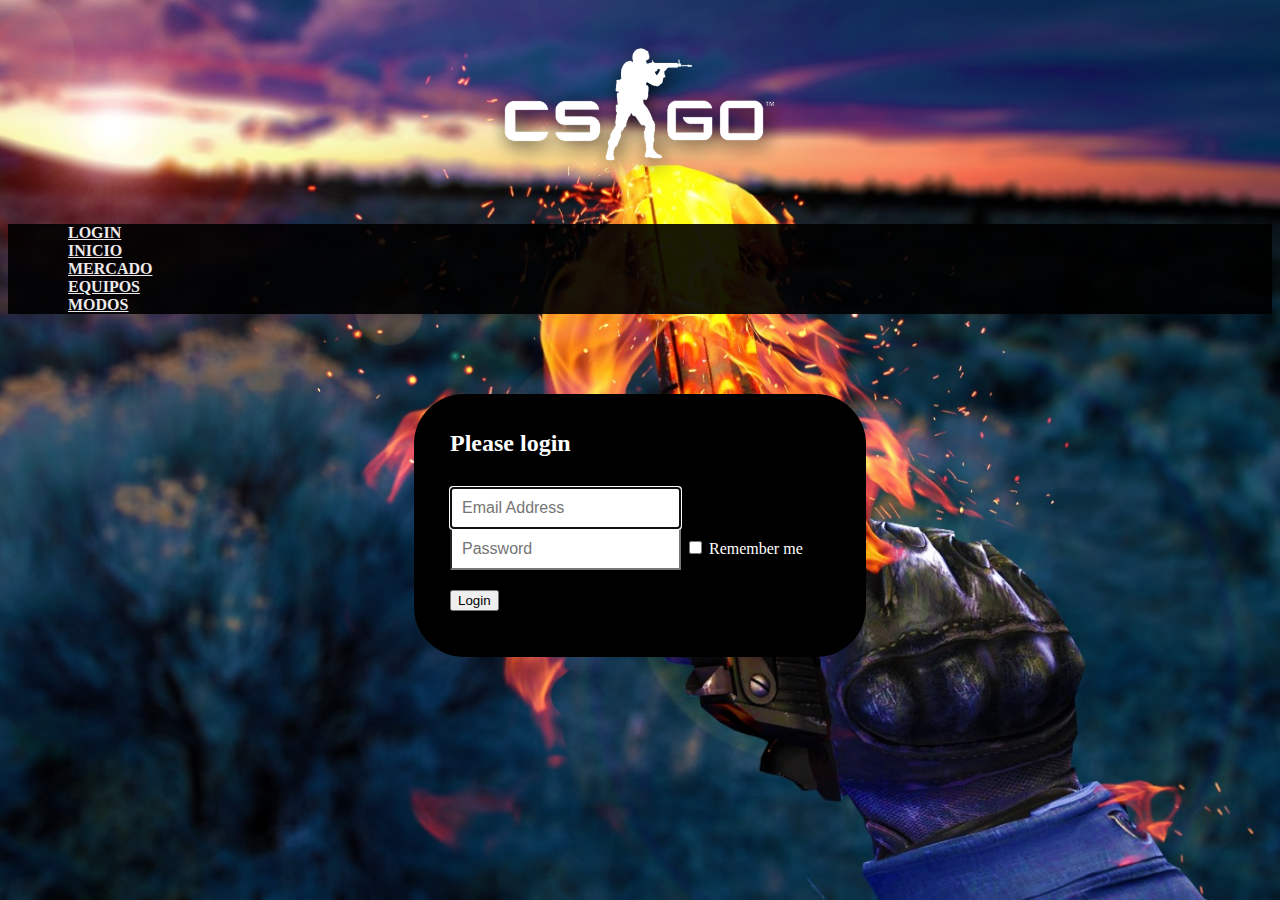
==== index.html @ 203deeaa "Primer commit" ====
<!DOCTYPE html>
<html>
<head>
	<meta charset="utf-8">
    <meta name="viewport" content="width=device-width, initial-scale=1, shrink-to-fit=no">
    <!-- Bootstrap CSS -->
    <link rel="stylesheet" href="https://stackpath.bootstrapcdn.com/bootstrap/4.1.3/css/bootstrap.min.css" integrity="sha384-MCw98/SFnGE8fJT3GXwEOngsV7Zt27NXFoaoApmYm81iuXoPkFOJwJ8ERdknLPMO" crossorigin="anonymous">
	<link href="index.css.css" rel="stylesheet" type="text/css">		
    <script src="MIWEB/js/bootstrap.min.js"></script>   
	<title>INDEX</title>
</head>
<body class="fondo">
	<img class="logo" src="imagenes/logo.png">
	
	<!--Esta es la barra de navegación-->

<nav style="background-color: black;">

    <ul class="nav justify-content-left">
      <li class="nav-item">
        <a class="navbar-brand" href="index.html">LOGIN</a>
      </li>
    <li class="nav-item">
       <a class="navbar-brand" href="inicio.html">INICIO</a>
      </li>
      <li class="nav-item active">
        <a class="navbar-brand" href="mercado.html">MERCADO</a>
      </li>
      <li class="nav-item">
        <a class="navbar-brand" href="equipos.html">EQUIPOS</a>
      </li>
      <li class="nav-item">
        <a class="navbar-brand" href="modos.html">MODOS</a>
      </li>
    </ul>

</nav>

	<!--login-->

<div class="wrapper">
    <form class="form-signin">       
      <h2 class="form-signin-heading">Please login</h2>
      <input type="text" class="form-control" name="username" placeholder="Email Address" required="" autofocus="" /> <br>
      <input type="password" class="form-control" name="password" placeholder="Password" required=""/>      
      <label class="checkbox">
        <input type="checkbox" value="remember-me" id="rememberMe" name="rememberMe"> Remember me
      </label>
      <button onclick="window.location.href='inicio.html'" class="btn btn-lg btn-primary btn-block" type="submit">Login</button>
      
    </form>
  </div>
  

<!-- Optional JavaScript -->
    <!-- jQuery first, then Popper.js, then Bootstrap JS -->
	<script src="https://code.jquery.com/jquery-3.3.1.slim.min.js" integrity="sha384-q8i/X+965DzO0rT7abK41JStQIAqVgRVzpbzo5smXKp4YfRvH+8abtTE1Pi6jizo" crossorigin="anonymous"></script>
    <script src="https://cdnjs.cloudflare.com/ajax/libs/popper.js/1.14.3/umd/popper.min.js" integrity="sha384-ZMP7rVo3mIykV+2+9J3UJ46jBk0WLaUAdn689aCwoqbBJiSnjAK/l8WvCWPIPm49" crossorigin="anonymous"></script>
    <script src="https://stackpath.bootstrapcdn.com/bootstrap/4.1.3/js/bootstrap.min.js" integrity="sha384-ChfqqxuZUCnJSK3+MXmPNIyE6ZbWh2IMqE241rYiqJxyMiZ6OW/JmZQ5stwEULTy" crossorigin="anonymous"></script>
</body>
</html>
---- index.css.css ----
.logo{
	display: block;
	margin-right: auto;
	margin-left: auto;
	height: 200px;

}
nav ul li a{
	color: white;
	font-weight: bold;
	margin-left: 20px;


}
.fondo{

/* Ubicación de la imagen */

background-image: url(imagenes/deagle.jpg);

/* Para dejar la imagen de fondo centrada, vertical y

horizontalmente */

background-position: center center;

/* Para que la imagen de fondo no se repita */

background-repeat: no-repeat;

/* La imagen se fija en la ventana de visualización para que la altura de la imagen no supere a la del contenido */

background-attachment: fixed;

/* La imagen de fondo se reescala automáticamente con el cambio del ancho de ventana del navegador */

background-size: cover;

/* Se muestra un color de fondo mientras se está cargando la imagen

de fondo o si hay problemas para cargarla */

background-color: #66999;

}

nav{
	opacity: 0.9;
}

h1{
	
	padding-left: 1px;
	
	
}
.text{
	margin-left: 25px;
}

.boton{
	margin-left: 40px;
}
@import "bourbon";

.wrapper {	
	margin-top: 80px;
  margin-bottom: 80px;
}

.form-signin {
  max-width: 380px;
  color: white;
  padding: 15px 35px 45px;
  margin: 0 auto;
  background-color: black;
  border-radius: 50px;
  border: 1px solid rgba(0,0,0,0.1);  

  .form-signin-heading,
	.checkbox {
	  margin-bottom: 30px;
	}

	.checkbox {
	  font-weight: normal;
	}

	.form-control {
	  position: relative;
	  font-size: 16px;
	  height: auto;
	  padding: 10px;
		@include box-sizing(border-box);

		&:focus {
		  z-index: 2;
		}
	}

	input[type="text"] {
	  margin-bottom: -1px;
	  border-bottom-left-radius: 0;
	  border-bottom-right-radius: 0;
	}

	input[type="password"] {
	  margin-bottom: 20px;
	  border-top-left-radius: 0;
	  border-top-right-radius: 0;
	}
}
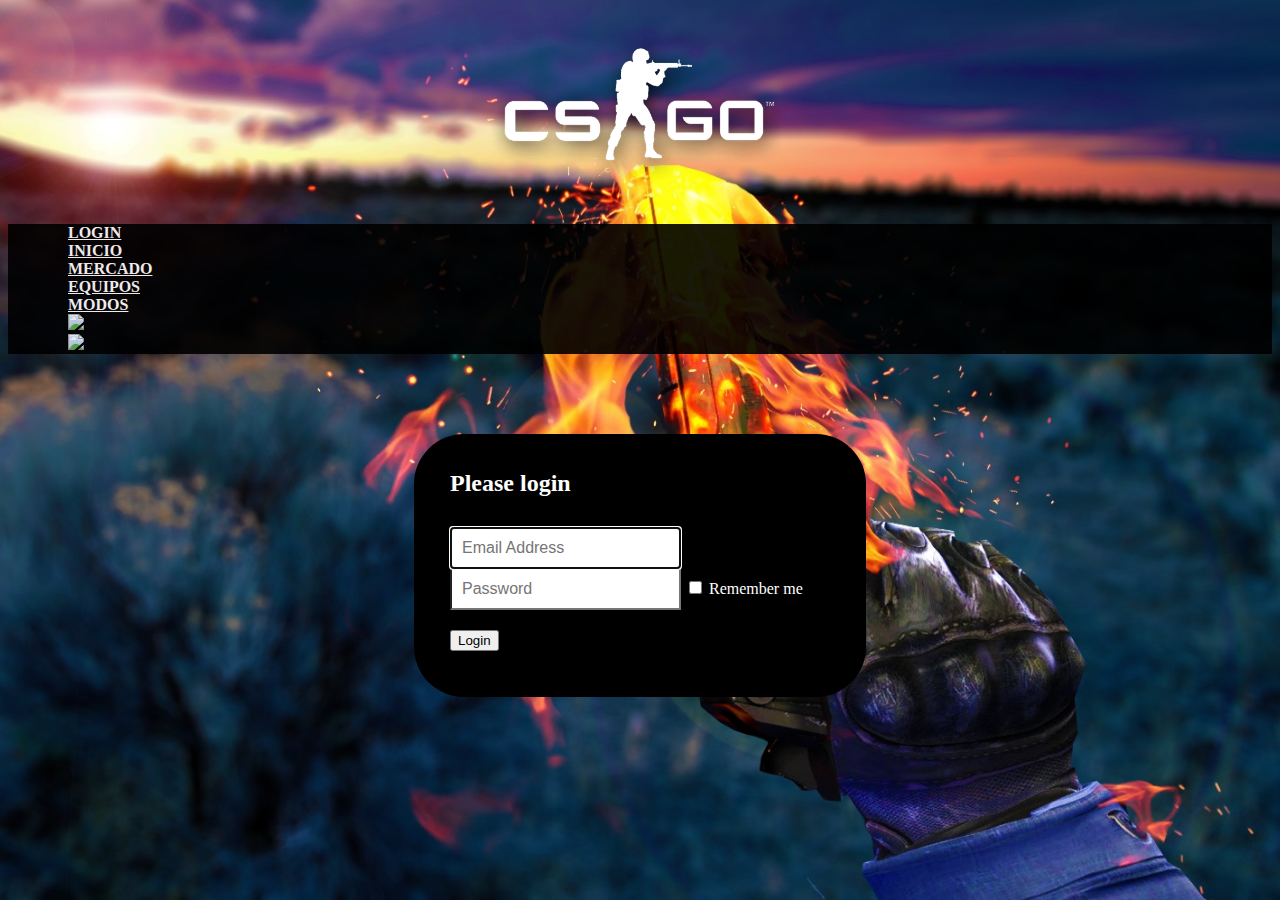
==== commit 1c030e78: "3 commit" ====
--- a/index.html
+++ b/index.html
@@ -32,6 +32,12 @@
       <li class="nav-item">
         <a class="navbar-brand" href="modos.html">MODOS</a>
       </li>
+	<li class="nav-item">
+        <a href="Sindicacion.xml"><img src="imagenes/rss.jpg" class="rss""></a>
+      </li>
+      <li class="nav-item">
+        <a href="Atom.xml"><img src="imagenes/atom.png" class="atom" ></a>
+      </li>
     </ul>
 
 </nav>
@@ -39,14 +45,14 @@
 	<!--login-->
 
 <div class="wrapper">
-    <form class="form-signin">       
+    <form class="form-signin" action="inicio.html">       
       <h2 class="form-signin-heading">Please login</h2>
       <input type="text" class="form-control" name="username" placeholder="Email Address" required="" autofocus="" /> <br>
       <input type="password" class="form-control" name="password" placeholder="Password" required=""/>      
       <label class="checkbox">
         <input type="checkbox" value="remember-me" id="rememberMe" name="rememberMe"> Remember me
       </label>
-      <button onclick="window.location.href='inicio.html'" class="btn btn-lg btn-primary btn-block" type="submit">Login</button>
+      <button class="btn btn-lg btn-primary btn-block" type="submit">Login</button>
       
     </form>
   </div>
@@ -58,4 +64,4 @@
     <script src="https://cdnjs.cloudflare.com/ajax/libs/popper.js/1.14.3/umd/popper.min.js" integrity="sha384-ZMP7rVo3mIykV+2+9J3UJ46jBk0WLaUAdn689aCwoqbBJiSnjAK/l8WvCWPIPm49" crossorigin="anonymous"></script>
     <script src="https://stackpath.bootstrapcdn.com/bootstrap/4.1.3/js/bootstrap.min.js" integrity="sha384-ChfqqxuZUCnJSK3+MXmPNIyE6ZbWh2IMqE241rYiqJxyMiZ6OW/JmZQ5stwEULTy" crossorigin="anonymous"></script>
 </body>
-</html>+</html>
